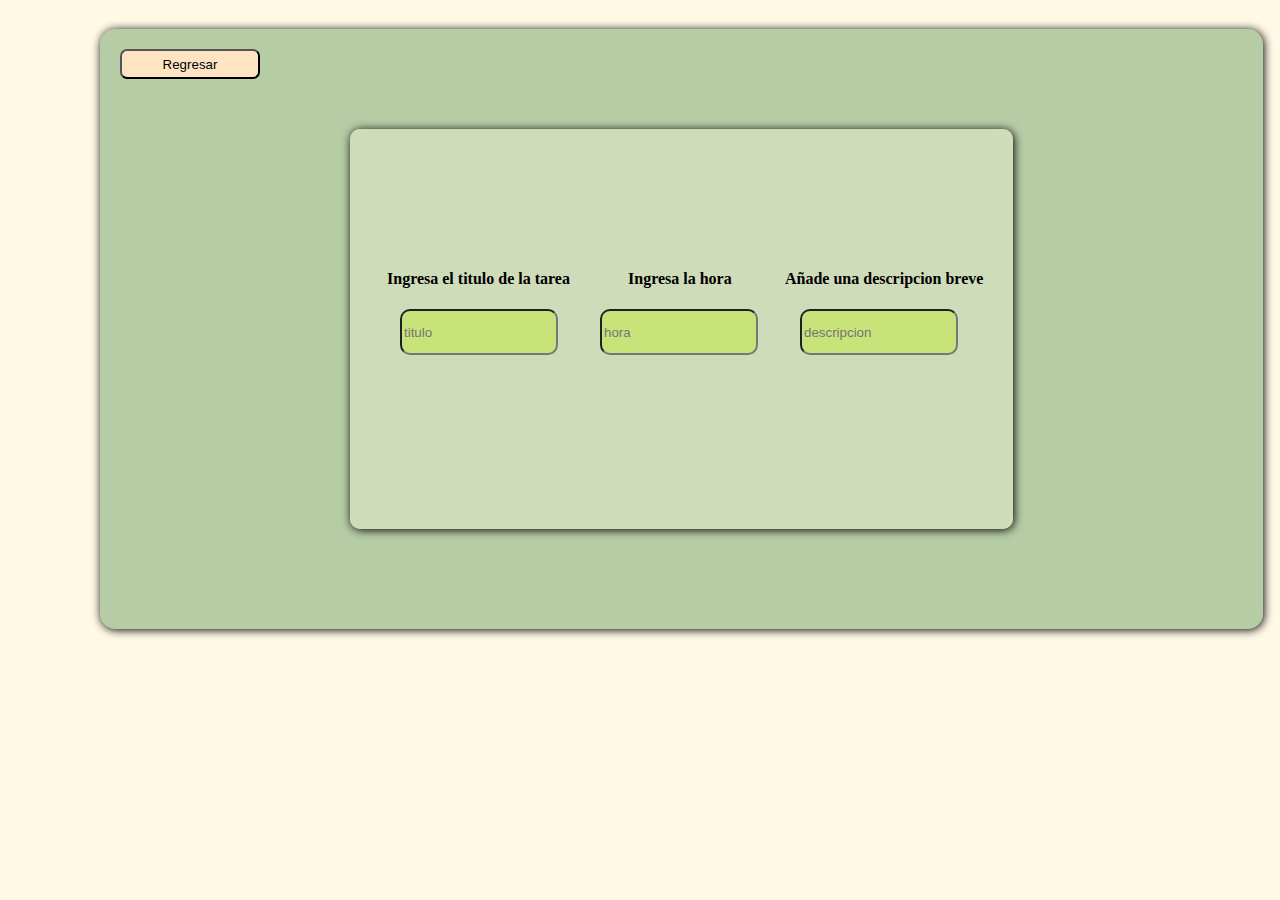
==== s-index.html @ d327fe91 "-" ====
<!DOCTYPE html>
<html  lang="es" style="background-color: #fff9e6;">
    <meta charset="utf-8">
    <title>Add-ToDo</title>
    <link rel="stylesheet" href="s-style.css">

<head>
</head>


<body>

    <div id="main-frame">
        <div id="long-frame">

            <h4 id="title-text">Ingresa el titulo de la tarea</h4>
            <input id="in-title" type="text" placeholder="titulo">
            
            <h4 id="hour-text">Ingresa la hora</h4>
            <input id="in-hour" type="text" placeholder="hora">
        
            <h4 id="desc-text">Añade una descripcion breve</h4>
            <input id="in-text" type="text" placeholder="descripcion">
        </div>
    
        <div id="go-back">
            <form action="index.html">

                <button id="go-back-button">Regresar</button>
            
            </form>
        </div>


    </div>
</body>



</html>
---- s-style.css ----
/*fff9e6-f5eac3-eae0bc-e0d6b4-d6ccac-ddf4cc-d6eac5-cce1bd-c4d7b5-b6cca5*/

#main-frame{
    position: absolute;
    top: 29px;
    left: 100px;

    width: 1163px;
    height: 600px;
    background-color: #b6cca5;

    border-radius: 0.4cm;
    box-shadow: 1px 1px 10px;
}


#long-frame{
    position: absolute;
    width: 57%;
    height: 400px;

    top: 100px;
    left: 250px;

    border-radius: 10px;
    box-shadow: 1px 1px 10px;
    background-color: #d2ddbce3;

    
}




#title-text{
    position: absolute;
    
    top: 120px;
    left: 37px;
}
#in-title{
    position: absolute;
    width: 150px;
    height: 40px;

    top: 180px;
    left: 50px;

    border-radius: 10px;
    background-color: rgba(196, 230, 85, 0.616);
}


#hour-text{
    position: absolute;

    top: 120px;
    left: 278px;
}
#in-hour{
    position: absolute;
    width: 150px;
    height: 40px;

    top: 180px;
    left: 250px;

    border-radius: 10px;
    background-color: rgba(196, 230, 85, 0.616);
}


#desc-text{
    position: absolute;

    top: 120px;
    left: 435px;
}
#in-text{
    position: absolute;
    width: 150px;
    height: 40px;

    top: 180px;
    left: 450px;

    border-radius: 10px;
    background-color: rgba(196, 230, 85, 0.616);
    transition-duration: 1s;
}#in-text:hover{
    width: 170px; height: 60px;
    background-color: rgba(137, 165, 44, 0.794);
}



#go-back-button{
    position: absolute;
    width: 140px;
    height: 30px;

    top: 20px;
    left: 20px;

    border-radius: 7px;
    background-color: bisque;
}
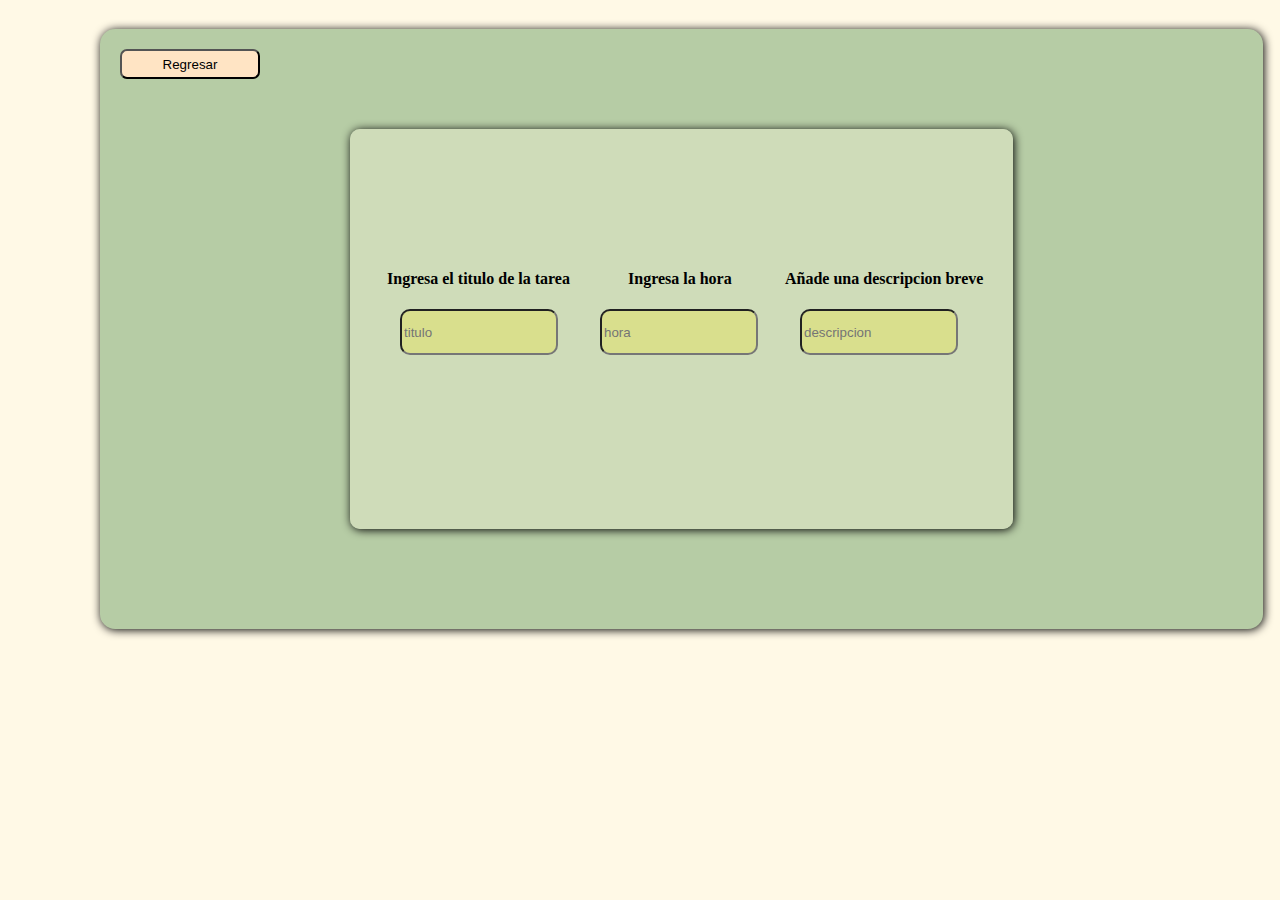
==== commit 2bd8f7e0: "-" ====
--- a/s-index.html
+++ b/s-index.html
@@ -3,7 +3,7 @@
     <meta charset="utf-8">
     <title>Add-ToDo</title>
     <link rel="stylesheet" href="s-style.css">
-
+    <script type="text/javascript" src="s-main.js"></script>
 <head>
 </head>
 
@@ -14,13 +14,13 @@
         <div id="long-frame">
 
             <h4 id="title-text">Ingresa el titulo de la tarea</h4>
-            <input id="in-title" type="text" placeholder="titulo">
+            <input id="in-title" type="text" placeholder="titulo" maxlength="15">
             
             <h4 id="hour-text">Ingresa la hora</h4>
-            <input id="in-hour" type="text" placeholder="hora">
+            <input id="in-hour" type="text" placeholder="hora" maxlength="8">
         
             <h4 id="desc-text">Añade una descripcion breve</h4>
-            <input id="in-text" type="text" placeholder="descripcion">
+            <input id="in-text" type="text" placeholder="descripcion" maxlength="20">
         </div>
     
         <div id="go-back">
--- a/s-style.css
+++ b/s-style.css
@@ -26,10 +26,9 @@
     box-shadow: 1px 1px 10px;
     background-color: #d2ddbce3;
 
-    
 }
 
-
+/*###############################*/
 
 
 #title-text{
@@ -45,11 +44,18 @@
 
     top: 180px;
     left: 50px;
+    /*rgba(196, 230, 85, 0.568)*/
+    border-radius: 10px;
+    background-color: rgba(230, 228, 85, 0.445);
+    transition-duration: 1s;
 
-    border-radius: 10px;
-    background-color: rgba(196, 230, 85, 0.616);
+}#in-title:hover{
+    transition-duration: 1s;
+    width: 170px; height: 60px;
+    left: 40px;
+    background-color: rgba(137, 165, 44, 0.294);
 }
-
+/*###############################*/
 
 #hour-text{
     position: absolute;
@@ -66,9 +72,16 @@
     left: 250px;
 
     border-radius: 10px;
-    background-color: rgba(196, 230, 85, 0.616);
+    background-color: rgba(230, 228, 85, 0.445);
+    transition-duration: 1s;
+
+}#in-hour:hover{
+    transition-duration: 1s;
+    width: 170px; height: 60px;
+    left: 240px;
+    background-color: rgba(137, 165, 44, 0.294);
 }
-
+/*###############################*/
 
 #desc-text{
     position: absolute;
@@ -85,13 +98,16 @@
     left: 450px;
 
     border-radius: 10px;
-    background-color: rgba(196, 230, 85, 0.616);
+    background-color: rgba(230, 228, 85, 0.445);
     transition-duration: 1s;
+
 }#in-text:hover{
+    transition-duration: 1s;
     width: 170px; height: 60px;
-    background-color: rgba(137, 165, 44, 0.794);
+    left: 440px;
+    background-color: rgba(137, 165, 44, 0.294);
 }
-
+/*###############################*/
 
 
 #go-back-button{
@@ -104,4 +120,11 @@
 
     border-radius: 7px;
     background-color: bisque;
+    transition-duration: 1s;
+
+}#go-back-button:hover{
+    transition-duration: 1s;
+    left: 30px;
+    width: 160px;
+    height: 40px;
 }
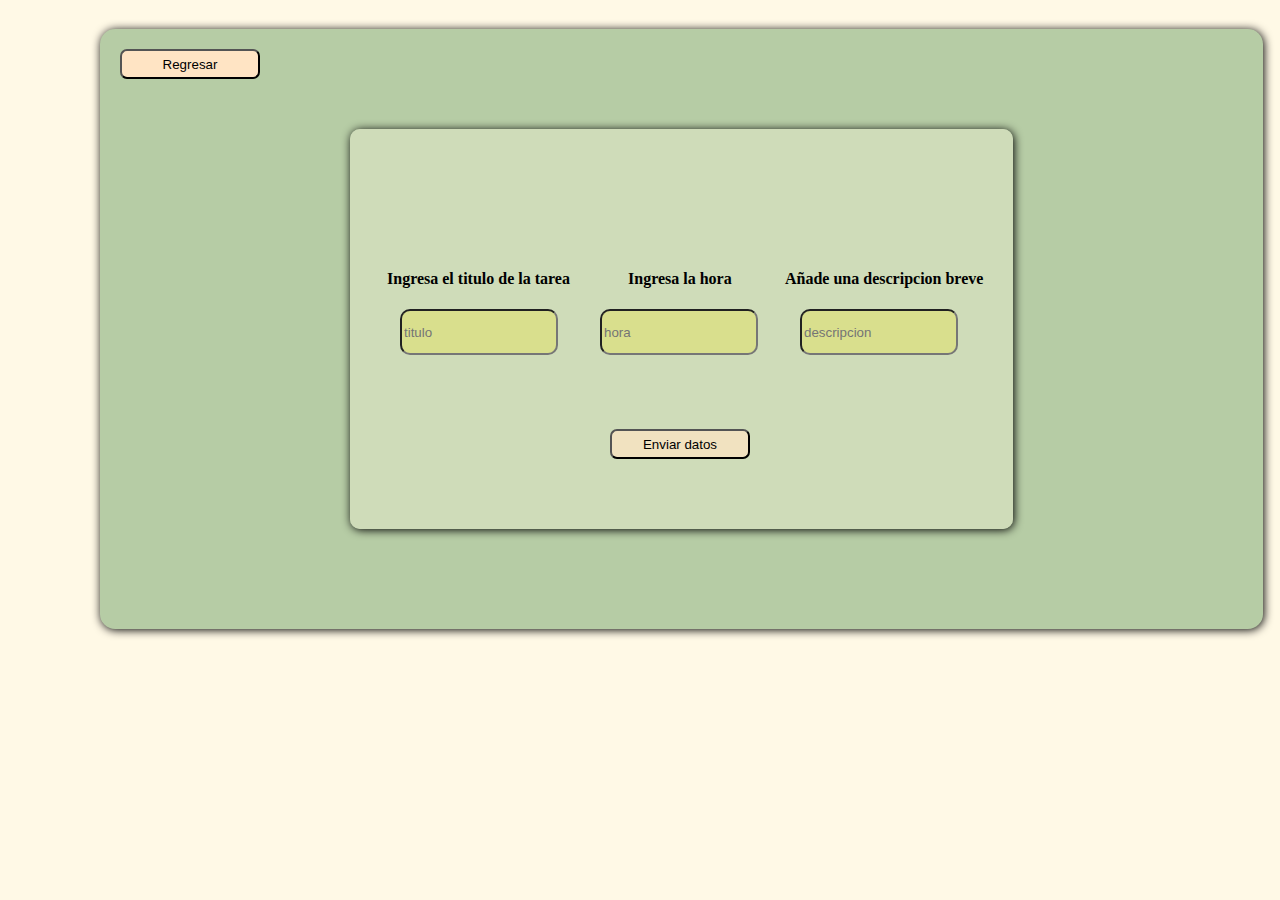
==== commit ed2b8b81: "-" ====
--- a/s-index.html
+++ b/s-index.html
@@ -21,6 +21,8 @@
         
             <h4 id="desc-text">Añade una descripcion breve</h4>
             <input id="in-text" type="text" placeholder="descripcion" maxlength="20">
+        
+            <button id="boton" onclick="Main()">Enviar datos</button>
         </div>
     
         <div id="go-back">
--- a/s-style.css
+++ b/s-style.css
@@ -31,6 +31,9 @@
 /*###############################*/
 
 
+
+/*AÑADIR HTML EN CASO DE ERROR EN TODO*/
+
 #title-text{
     position: absolute;
     
@@ -57,6 +60,7 @@
 }
 /*###############################*/
 
+
 #hour-text{
     position: absolute;
 
@@ -82,6 +86,7 @@
     background-color: rgba(137, 165, 44, 0.294);
 }
 /*###############################*/
+
 
 #desc-text{
     position: absolute;
@@ -110,6 +115,25 @@
 /*###############################*/
 
 
+#boton{
+    position: absolute;
+    width: 140px;
+    height: 30px;
+
+    top: 300px;
+    left: 260px;
+
+    border-radius: 7px;
+    background-color: rgba(255, 228, 196, 0.705);
+    transition-duration: 1s;
+
+}#boton:hover{
+    transition-duration: 0.5s;
+    background-color: rgba(184, 144, 96, 0.965);
+}
+/*###############################*/
+
+
 #go-back-button{
     position: absolute;
     width: 140px;
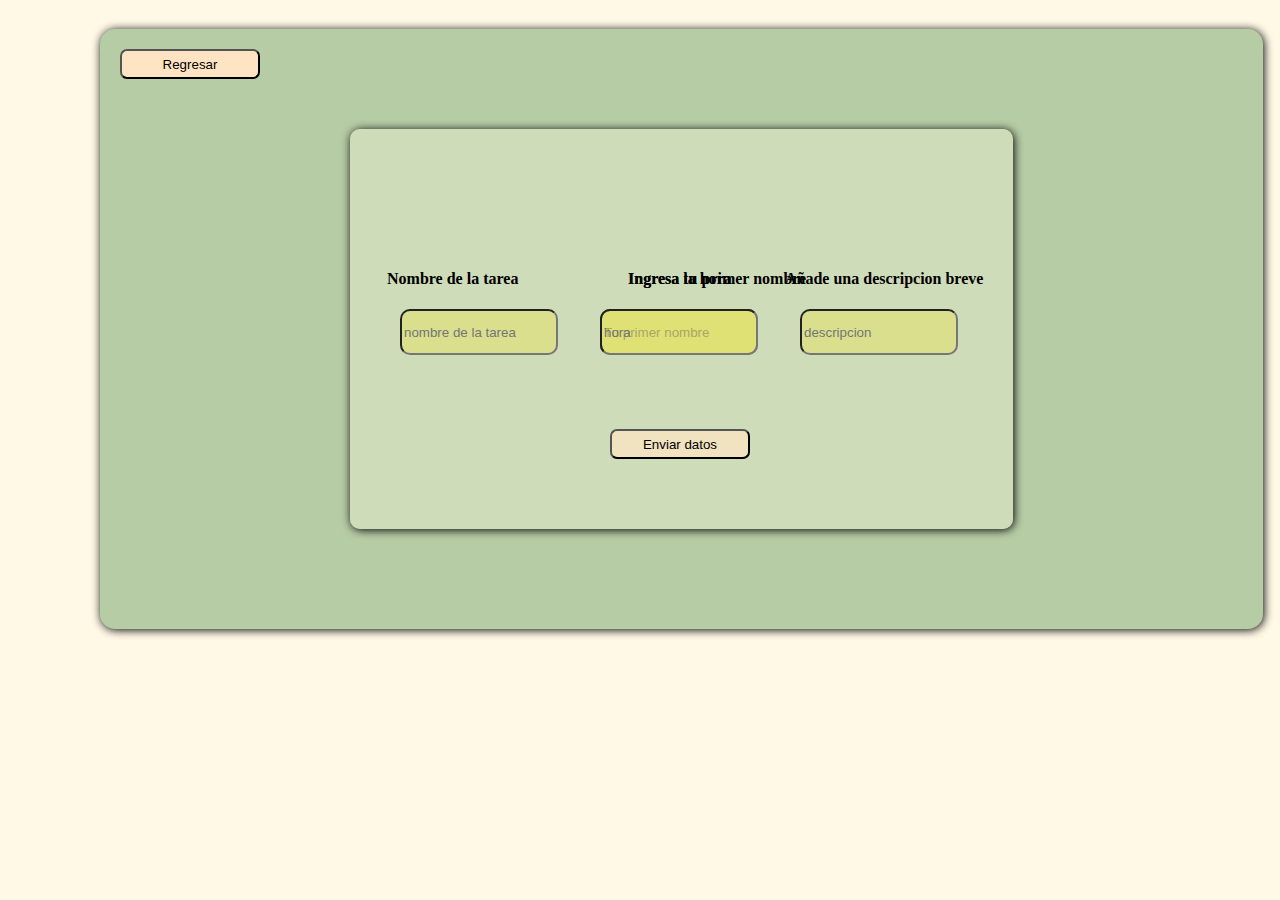
==== commit 2218041d: "-" ====
--- a/s-index.html
+++ b/s-index.html
@@ -3,7 +3,6 @@
     <meta charset="utf-8">
     <title>Add-ToDo</title>
     <link rel="stylesheet" href="s-style.css">
-    <script type="text/javascript" src="s-main.js"></script>
 <head>
 </head>
 
@@ -12,17 +11,22 @@
 
     <div id="main-frame">
         <div id="long-frame">
+            <form action="pos-html.php" method="post">
+                
+                <h4 id="user-text">Ingresa tu primer nombre</h4>
+                <input name="user" id="in-user" type="text" placeholder="Tu primer nombre" maxlength="10">
+                
+                <h4 id="title-text">Nombre de la tarea</h4>
+                <input name="title" id="in-title" type="text" placeholder="nombre de la tarea" maxlength="15">
 
-            <h4 id="title-text">Ingresa el titulo de la tarea</h4>
-            <input id="in-title" type="text" placeholder="titulo" maxlength="15">
+                <h4 id="hour-text">Ingresa la hora</h4>
+                <input name="hour" id="in-hour" type="text" placeholder="hora" maxlength="8">
+
+                <h4 id="desc-text">Añade una descripcion breve</h4>
+                <input name="desc" id="in-text" type="text" placeholder="descripcion" maxlength="20">
             
-            <h4 id="hour-text">Ingresa la hora</h4>
-            <input id="in-hour" type="text" placeholder="hora" maxlength="8">
-        
-            <h4 id="desc-text">Añade una descripcion breve</h4>
-            <input id="in-text" type="text" placeholder="descripcion" maxlength="20">
-        
-            <button id="boton" onclick="Main()">Enviar datos</button>
+                <button id="boton" type="submit">Enviar datos</button>
+            </form>
         </div>
     
         <div id="go-back">
--- a/s-style.css
+++ b/s-style.css
@@ -33,6 +33,35 @@
 
 
 /*AÑADIR HTML EN CASO DE ERROR EN TODO*/
+
+#user-text{
+    position: absolute;
+
+    top: 120px;
+    left: 278px;
+}
+#in-user{
+    position: absolute;
+    width: 150px;
+    height: 40px;
+
+    top: 180px;
+    left: 250px;
+
+    border-radius: 10px;
+    background-color: rgba(230, 228, 85, 0.445);
+    transition-duration: 1s;
+
+}#in-user:hover{
+    transition-duration: 1s;
+    width: 170px; height: 60px;
+    left: 240px;
+    background-color: rgba(137, 165, 44, 0.294);
+}
+
+
+
+
 
 #title-text{
     position: absolute;
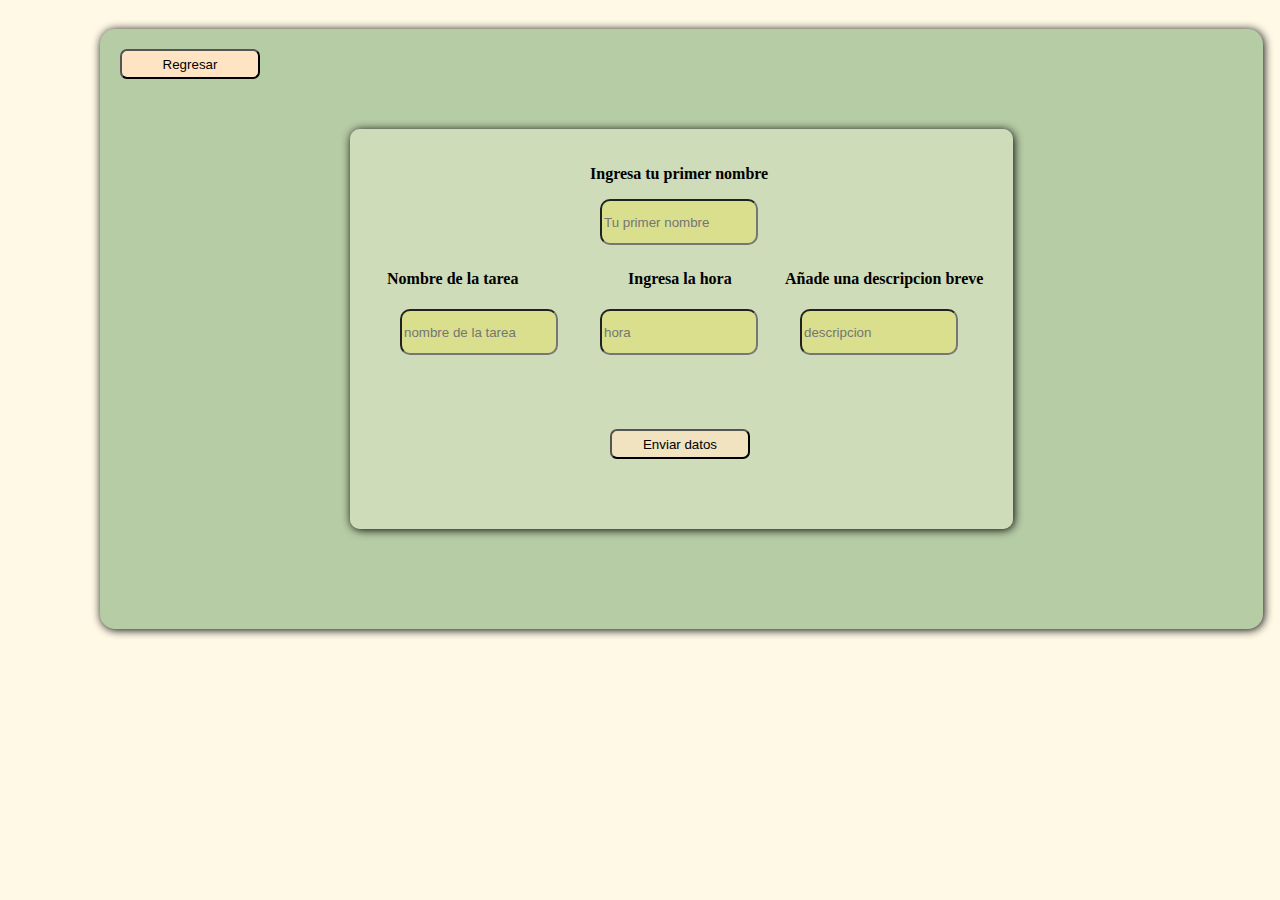
==== commit e56a1d02: "-" ====
--- a/s-index.html
+++ b/s-index.html
@@ -3,6 +3,7 @@
     <meta charset="utf-8">
     <title>Add-ToDo</title>
     <link rel="stylesheet" href="s-style.css">
+    <link rel="stylesheet" href="sn-style.css">
 <head>
 </head>
 
@@ -12,10 +13,12 @@
     <div id="main-frame">
         <div id="long-frame">
             <form action="pos-html.php" method="post">
-                
+
+                <!--#################################################-->                
                 <h4 id="user-text">Ingresa tu primer nombre</h4>
                 <input name="user" id="in-user" type="text" placeholder="Tu primer nombre" maxlength="10">
-                
+                <!--#################################################-->
+
                 <h4 id="title-text">Nombre de la tarea</h4>
                 <input name="title" id="in-title" type="text" placeholder="nombre de la tarea" maxlength="15">
 
--- a/s-style.css
+++ b/s-style.css
@@ -33,33 +33,6 @@
 
 
 /*AÑADIR HTML EN CASO DE ERROR EN TODO*/
-
-#user-text{
-    position: absolute;
-
-    top: 120px;
-    left: 278px;
-}
-#in-user{
-    position: absolute;
-    width: 150px;
-    height: 40px;
-
-    top: 180px;
-    left: 250px;
-
-    border-radius: 10px;
-    background-color: rgba(230, 228, 85, 0.445);
-    transition-duration: 1s;
-
-}#in-user:hover{
-    transition-duration: 1s;
-    width: 170px; height: 60px;
-    left: 240px;
-    background-color: rgba(137, 165, 44, 0.294);
-}
-
-
 
 
 
--- a/sn-style.css
+++ b/sn-style.css
@@ -0,0 +1,27 @@
+
+#user-text{
+    position: absolute;
+
+    top: 15px;
+    left: 240px;
+}
+#in-user{
+    position: absolute;
+    width: 150px;
+    height: 40px;
+
+    top: 70px;
+    left: 250px;
+
+    border-radius: 10px;
+    background-color: rgba(230, 228, 85, 0.445);
+    transition-duration: 1s;
+
+}#in-user:hover{
+    transition-duration: 1s;
+    width: 170px; height: 60px;
+    left: 240px;
+    background-color: rgba(137, 165, 44, 0.294);
+}
+
+
